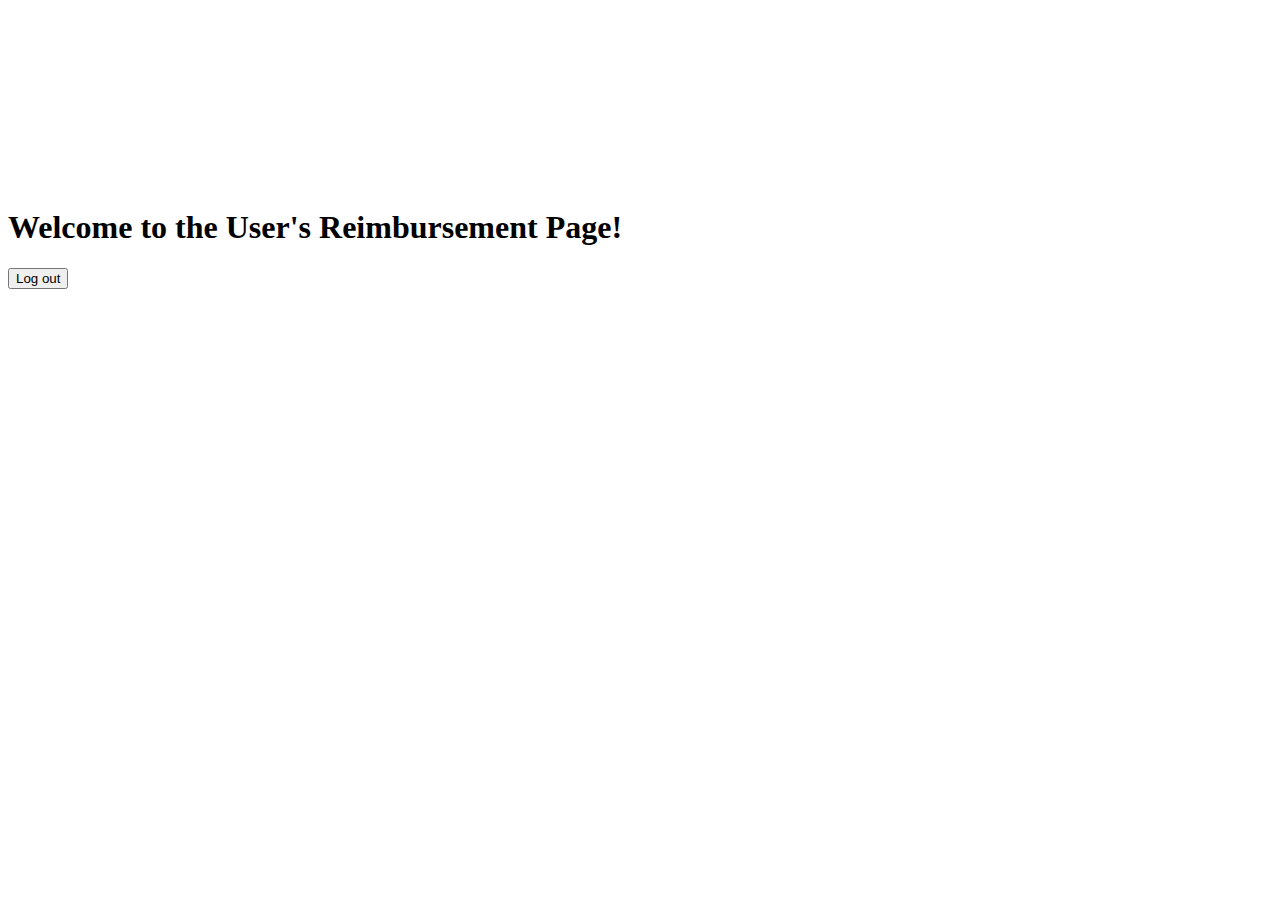
==== static/userPage.html @ 5fa6517c "created register/login module for user (non-encrypted). User when loads page only loads responsible " ====
<!DOCTYPE html>
<html lang="en">

<head>
    <meta charset="UTF-8">
    <meta http-equiv="X-UA-Compatible" content="IE=edge">
    <meta name="viewport" content="width=device-width, initial-scale=1.0">
    <script src="https://cdn.jsdelivr.net/npm/bootstrap@5.0.2/dist/js/bootstrap.bundle.min.js" integrity="sha384-MrcW6ZMFYlzcLA8Nl+NtUVF0sA7MsXsP1UyJoMp4YLEuNSfAP+JcXn/tWtIaxVXM" crossorigin="anonymous"></script>
    <link href="https://cdn.jsdelivr.net/npm/bootstrap@5.0.2/dist/css/bootstrap.min.css" rel="stylesheet" integrity="sha384-EVSTQN3/azprG1Anm3QDgpJLIm9Nao0Yz1ztcQTwFspd3yD65VohhpuuCOmLASjC" crossorigin="anonymous">

    <link rel="stylesheet" href="./styles/bttn.css">
    <link href="//maxcdn.bootstrapcdn.com/font-awesome/4.7.0/css/font-awesome.min.css" rel="stylesheet">
    <script src="https://cdnjs.cloudflare.com/ajax/libs/jquery/3.0.0/jquery.min.js"></script>

    <title>Index page</title>
</head>

<body onload="checkSessions()">
    <div class="container-fluid" style="padding:20vh 0 0 0">
        <div class="row">
            <div class="col">
                <div class="d-flex justify-content-center">
                    <h1>Welcome to the User's Reimbursement Page!</h1>
                    <button id="logoutButton" class="btn btn-primary">Log out</button>
                </div>
            </div>
        </div>
        <!-- Employee -->
        <div class="row employee-row">
            <div class="col">
                <div class="d-flex justify-content-center">
                    <h1>I am employee</h1>

                </div>
            </div>
        </div>

        <!-- Manager -->
        <div class="row manager-row">
            <div class="col">
                <div class="d-flex justify-content-center">
                    <h1>I am Manager!</h1>
                </div>
            </div>
        </div>

        <script src="./js/ejs.js"></script>
        <script src="./js/userPage.js"></script>
</body>

</html>
---- static/styles/bttn.css ----
/*!
 *
 * bttn.css - https://ganapativs.github.io/bttn.css
 * Version - 0.2.4
 * Demo: https://bttn.surge.sh
 *
 * Licensed under the MIT license - http://opensource.org/licenses/MIT
 *
 * Copyright (c) 2016 Ganapati V S (@ganapativs)
 *
 */

.bttn-default {
    color: #fff
}

.bttn,
.bttn-lg,
.bttn-md,
.bttn-primary,
.bttn-sm,
.bttn-xs {
    color: #1d89ff
}

.bttn-warning {
    color: #feab3a
}

.bttn-danger {
    color: #ff5964
}

.bttn-success {
    color: #28b78d
}

.bttn-royal {
    color: #bd2df5
}

.bttn,
.bttn-lg,
.bttn-md,
.bttn-sm,
.bttn-xs {
    margin: 0;
    padding: 0;
    border-width: 0;
    border-color: transparent;
    background: transparent;
    font-weight: 400;
    cursor: pointer;
    position: relative
}

.bttn-lg {
    padding: 8px 15px;
    font-size: 24px
}

.bttn-lg,
.bttn-md {
    font-family: inherit
}

.bttn-md {
    font-size: 20px;
    padding: 5px 12px
}

.bttn-sm {
    padding: 4px 10px;
    font-size: 16px
}

.bttn-sm,
.bttn-xs {
    font-family: inherit
}

.bttn-xs {
    padding: 3px 8px;
    font-size: 12px
}

.bttn-gradient,
.bttn-simple {
    margin: 0;
    padding: 0;
    border-color: transparent;
    background: transparent;
    font-weight: 400;
    cursor: pointer;
    position: relative;
    font-size: 20px;
    font-family: inherit;
    padding: 5px 12px;
    overflow: hidden;
    border-width: 0;
    border-radius: 4px;
    background: hsla(0, 0%, 100%, .4);
    color: #fff;
    -webkit-transition: all .3s cubic-bezier(.02, .01, .47, 1);
    transition: all .3s cubic-bezier(.02, .01, .47, 1)
}

.bttn-gradient:focus,
.bttn-gradient:hover,
.bttn-simple:focus,
.bttn-simple:hover {
    opacity: .75
}

.bttn-gradient.bttn-xs,
.bttn-simple.bttn-xs {
    padding: 3px 8px;
    font-size: 12px;
    font-family: inherit
}

.bttn-gradient.bttn-sm,
.bttn-simple.bttn-sm {
    padding: 4px 10px;
    font-size: 16px;
    font-family: inherit
}

.bttn-gradient.bttn-md,
.bttn-simple.bttn-md {
    font-size: 20px;
    font-family: inherit;
    padding: 5px 12px
}

.bttn-gradient.bttn-lg,
.bttn-simple.bttn-lg {
    padding: 8px 15px;
    font-size: 24px;
    font-family: inherit
}

.bttn-gradient.bttn-default,
.bttn-simple.bttn-default {
    background: hsla(0, 0%, 100%, .4)
}

.bttn-gradient.bttn-primary,
.bttn-simple.bttn-primary {
    background: #1d89ff
}

.bttn-gradient.bttn-warning,
.bttn-simple.bttn-warning {
    background: #feab3a
}

.bttn-gradient.bttn-danger,
.bttn-simple.bttn-danger {
    background: #ff5964
}

.bttn-gradient.bttn-success,
.bttn-simple.bttn-success {
    background: #28b78d
}

.bttn-gradient.bttn-royal,
.bttn-simple.bttn-royal {
    background: #bd2df5
}

.bttn-bordered {
    margin: 0;
    padding: 0;
    border-width: 0;
    border-color: transparent;
    font-weight: 400;
    cursor: pointer;
    position: relative;
    font-size: 20px;
    font-family: inherit;
    padding: 5px 12px;
    overflow: hidden;
    border: 1px solid hsla(0, 0%, 100%, .4);
    border-radius: 4px;
    background: transparent;
    color: #fff;
    -webkit-transition: all .3s cubic-bezier(.02, .01, .47, 1);
    transition: all .3s cubic-bezier(.02, .01, .47, 1)
}

.bttn-bordered:focus,
.bttn-bordered:hover {
    border-color: hsla(0, 0%, 100%, .7)
}

.bttn-bordered.bttn-xs {
    padding: 3px 8px;
    font-size: 12px;
    font-family: inherit
}

.bttn-bordered.bttn-sm {
    padding: 4px 10px;
    font-size: 16px;
    font-family: inherit
}

.bttn-bordered.bttn-md {
    font-size: 20px;
    font-family: inherit;
    padding: 5px 12px
}

.bttn-bordered.bttn-lg {
    padding: 8px 15px;
    font-size: 24px;
    font-family: inherit
}

.bttn-bordered.bttn-default {
    border-color: hsla(0, 0%, 100%, .4);
    color: #fff
}

.bttn-bordered.bttn-default:focus,
.bttn-bordered.bttn-default:hover {
    border-color: hsla(0, 0%, 100%, .7)
}

.bttn-bordered.bttn-primary {
    border-color: rgba(29, 137, 255, .4);
    color: #1d89ff
}

.bttn-bordered.bttn-primary:focus,
.bttn-bordered.bttn-primary:hover {
    border-color: rgba(29, 137, 255, .7)
}

.bttn-bordered.bttn-warning {
    border-color: rgba(254, 171, 58, .4);
    color: #feab3a
}

.bttn-bordered.bttn-warning:focus,
.bttn-bordered.bttn-warning:hover {
    border-color: rgba(254, 171, 58, .7)
}

.bttn-bordered.bttn-danger {
    border-color: rgba(255, 89, 100, .4);
    color: #ff5964
}

.bttn-bordered.bttn-danger:focus,
.bttn-bordered.bttn-danger:hover {
    border-color: rgba(255, 89, 100, .7)
}

.bttn-bordered.bttn-success {
    border-color: rgba(40, 183, 141, .4);
    color: #28b78d
}

.bttn-bordered.bttn-success:focus,
.bttn-bordered.bttn-success:hover {
    border-color: rgba(40, 183, 141, .7)
}

.bttn-bordered.bttn-royal {
    border-color: rgba(189, 45, 245, .4);
    color: #bd2df5
}

.bttn-bordered.bttn-royal:focus,
.bttn-bordered.bttn-royal:hover {
    border-color: rgba(189, 45, 245, .7)
}

.bttn-gradient {
    border-radius: 100px;
    box-shadow: 0 1px 2px rgba(0, 0, 0, .25);
    text-shadow: 0 1px 0 hsla(0, 0%, 100%, .25)
}

.bttn-gradient,
.bttn-gradient.bttn-default {
    background-image: -webkit-gradient(linear, left top, left bottom, color-stop(0, #fff), color-stop(1, #d6e3ff));
    background-image: -webkit-linear-gradient(top, #fff, #d6e3ff);
    background-image: linear-gradient(180deg, #fff 0, #d6e3ff);
    background-image: -webkit-linear-gradient(93deg, #d6e3ff, #fff);
    color: #1d89ff
}

.bttn-gradient.bttn-primary {
    background-image: -webkit-gradient(linear, left top, left bottom, color-stop(0, #00bbd4), color-stop(1, #3f51b5));
    background-image: -webkit-linear-gradient(top, #00bbd4, #3f51b5);
    background-image: linear-gradient(180deg, #00bbd4 0, #3f51b5);
    background-image: -webkit-linear-gradient(93deg, #3f51b5, #00bbd4);
    color: #fff
}

.bttn-gradient.bttn-warning {
    background-image: -webkit-gradient(linear, left top, left bottom, color-stop(0, #feab3a), color-stop(1, #f35626));
    background-image: -webkit-linear-gradient(top, #feab3a, #f35626);
    background-image: linear-gradient(180deg, #feab3a 0, #f35626);
    background-image: -webkit-linear-gradient(93deg, #f35626, #feab3a);
    color: #fff
}

.bttn-gradient.bttn-danger {
    background-image: -webkit-gradient(linear, left top, left bottom, color-stop(0, #ff97c2), color-stop(1, #e91e63));
    background-image: -webkit-linear-gradient(top, #ff97c2, #e91e63);
    background-image: linear-gradient(180deg, #ff97c2 0, #e91e63);
    background-image: -webkit-linear-gradient(93deg, #e91e63, #ff97c2);
    color: #fff
}

.bttn-gradient.bttn-success {
    background-image: -webkit-gradient(linear, left top, left bottom, color-stop(0, #9ccc65), color-stop(1, #009688));
    background-image: -webkit-linear-gradient(top, #9ccc65, #009688);
    background-image: linear-gradient(180deg, #9ccc65 0, #009688);
    background-image: -webkit-linear-gradient(93deg, #009688, #9ccc65);
    color: #fff
}

.bttn-gradient.bttn-royal {
    background-image: -webkit-gradient(linear, left top, left bottom, color-stop(0, #9c27b0), color-stop(1, #512da8));
    background-image: -webkit-linear-gradient(top, #9c27b0, #512da8);
    background-image: linear-gradient(180deg, #9c27b0 0, #512da8);
    background-image: -webkit-linear-gradient(93deg, #512da8, #9c27b0);
    color: #fff
}

.bttn-minimal {
    margin: 0;
    padding: 0;
    border-color: transparent;
    font-weight: 400;
    cursor: pointer;
    position: relative;
    font-size: 20px;
    font-family: inherit;
    padding: 5px 12px;
    overflow: hidden;
    border-width: 0;
    border-radius: 4px;
    background: transparent;
    color: #fff;
    -webkit-transition: all .5s cubic-bezier(.02, .01, .47, 1);
    transition: all .5s cubic-bezier(.02, .01, .47, 1)
}

.bttn-minimal:after,
.bttn-minimal:before {
    position: absolute;
    bottom: 0;
    left: 10px;
    width: calc(100% - 20px);
    height: 1px;
    background: currentColor;
    content: '';
    opacity: .65;
    -webkit-transition: opacity .5s cubic-bezier(.02, .01, .47, 1), -webkit-transform .5s cubic-bezier(.02, .01, .47, 1);
    transition: opacity .5s cubic-bezier(.02, .01, .47, 1), -webkit-transform .5s cubic-bezier(.02, .01, .47, 1);
    transition: transform .5s cubic-bezier(.02, .01, .47, 1), opacity .5s cubic-bezier(.02, .01, .47, 1);
    transition: transform .5s cubic-bezier(.02, .01, .47, 1), opacity .5s cubic-bezier(.02, .01, .47, 1), -webkit-transform .5s cubic-bezier(.02, .01, .47, 1)
}

.bttn-minimal:focus,
.bttn-minimal:hover {
    opacity: .9
}

.bttn-minimal:focus:after,
.bttn-minimal:hover:after {
    opacity: 1;
    -webkit-transform: translateX(-10px) rotate(.001deg);
    transform: translateX(-10px) rotate(.001deg)
}

.bttn-minimal:focus:before,
.bttn-minimal:hover:before {
    opacity: 1;
    -webkit-transform: translateX(10px) rotate(.001deg);
    transform: translateX(10px) rotate(.001deg)
}

.bttn-minimal.bttn-xs {
    padding: 3px 8px;
    font-size: 12px;
    font-family: inherit
}

.bttn-minimal.bttn-sm {
    padding: 4px 10px;
    font-size: 16px;
    font-family: inherit
}

.bttn-minimal.bttn-md {
    font-size: 20px;
    font-family: inherit;
    padding: 5px 12px
}

.bttn-minimal.bttn-lg {
    padding: 8px 15px;
    font-size: 24px;
    font-family: inherit
}

.bttn-minimal.bttn-default {
    color: #fff
}

.bttn-minimal.bttn-primary {
    color: #1d89ff
}

.bttn-minimal.bttn-warning {
    color: #feab3a
}

.bttn-minimal.bttn-danger {
    color: #ff5964
}

.bttn-minimal.bttn-success {
    color: #28b78d
}

.bttn-minimal.bttn-royal {
    color: #bd2df5
}

.bttn-stretch {
    margin: 0;
    padding: 0;
    border-color: transparent;
    font-weight: 400;
    cursor: pointer;
    position: relative;
    font-size: 20px;
    font-family: inherit;
    padding: 5px 12px;
    overflow: hidden;
    border-width: 0;
    border-radius: 0;
    background: transparent;
    color: #fff;
    letter-spacing: 0
}

.bttn-stretch,
.bttn-stretch:after,
.bttn-stretch:before {
    -webkit-transition: all .2s cubic-bezier(.02, .01, .47, 1);
    transition: all .2s cubic-bezier(.02, .01, .47, 1)
}

.bttn-stretch:after,
.bttn-stretch:before {
    position: absolute;
    left: 0;
    width: 100%;
    height: 1px;
    background: currentColor;
    content: '';
    opacity: .65;
    -webkit-transform: scaleX(0);
    transform: scaleX(0)
}

.bttn-stretch:after {
    top: 0
}

.bttn-stretch:before {
    bottom: 0
}

.bttn-stretch:focus,
.bttn-stretch:hover {
    letter-spacing: 2px;
    opacity: .9;
    -webkit-transition: all .3s cubic-bezier(.02, .01, .47, 1);
    transition: all .3s cubic-bezier(.02, .01, .47, 1)
}

.bttn-stretch:focus:after,
.bttn-stretch:focus:before,
.bttn-stretch:hover:after,
.bttn-stretch:hover:before {
    opacity: 1;
    -webkit-transition: all .3s cubic-bezier(.02, .01, .47, 1);
    transition: all .3s cubic-bezier(.02, .01, .47, 1);
    -webkit-transform: scaleX(1);
    transform: scaleX(1)
}

.bttn-stretch.bttn-xs {
    padding: 3px 8px;
    font-size: 12px;
    font-family: inherit
}

.bttn-stretch.bttn-sm {
    padding: 4px 10px;
    font-size: 16px;
    font-family: inherit
}

.bttn-stretch.bttn-md {
    font-size: 20px;
    font-family: inherit;
    padding: 5px 12px
}

.bttn-stretch.bttn-lg {
    padding: 8px 15px;
    font-size: 24px;
    font-family: inherit
}

.bttn-stretch.bttn-default {
    color: #fff
}

.bttn-stretch.bttn-primary {
    color: #1d89ff
}

.bttn-stretch.bttn-warning {
    color: #feab3a
}

.bttn-stretch.bttn-danger {
    color: #ff5964
}

.bttn-stretch.bttn-success {
    color: #28b78d
}

.bttn-stretch.bttn-royal {
    color: #bd2df5
}

.bttn-jelly {
    margin: 0;
    padding: 0;
    border-width: 0;
    border-color: transparent;
    background: transparent;
    font-weight: 400;
    cursor: pointer;
    position: relative;
    font-size: 20px;
    font-family: inherit;
    padding: 5px 12px;
    overflow: hidden;
    background: #fff;
    color: #1d89ff
}

.bttn-jelly,
.bttn-jelly:before {
    border-radius: 50px;
    -webkit-transition: all .2s cubic-bezier(.02, .01, .47, 1);
    transition: all .2s cubic-bezier(.02, .01, .47, 1)
}

.bttn-jelly:before {
    position: absolute;
    top: 0;
    left: 0;
    width: 100%;
    height: 100%;
    background: currentColor;
    content: '';
    z-index: -1;
    opacity: 0;
    -webkit-transform: scale(.2);
    transform: scale(.2)
}

.bttn-jelly:focus,
.bttn-jelly:hover {
    box-shadow: 0 1px 8px rgba(58, 51, 53, .4);
    -webkit-transform: scale(1.1);
    transform: scale(1.1)
}

.bttn-jelly:focus,
.bttn-jelly:focus:before,
.bttn-jelly:hover,
.bttn-jelly:hover:before {
    -webkit-transition: all .3s cubic-bezier(.02, .01, .47, 1);
    transition: all .3s cubic-bezier(.02, .01, .47, 1)
}

.bttn-jelly:focus:before,
.bttn-jelly:hover:before {
    opacity: .15;
    -webkit-transform: scale(1);
    transform: scale(1)
}

.bttn-jelly.bttn-xs {
    padding: 3px 8px;
    font-size: 12px;
    font-family: inherit
}

.bttn-jelly.bttn-xs:focus,
.bttn-jelly.bttn-xs:hover {
    box-shadow: 0 1px 4px rgba(58, 51, 53, .4)
}

.bttn-jelly.bttn-sm {
    padding: 4px 10px;
    font-size: 16px;
    font-family: inherit
}

.bttn-jelly.bttn-sm:focus,
.bttn-jelly.bttn-sm:hover {
    box-shadow: 0 1px 6px rgba(58, 51, 53, .4)
}

.bttn-jelly.bttn-md {
    font-size: 20px;
    font-family: inherit;
    padding: 5px 12px
}

.bttn-jelly.bttn-md:focus,
.bttn-jelly.bttn-md:hover {
    box-shadow: 0 1px 8px rgba(58, 51, 53, .4)
}

.bttn-jelly.bttn-lg {
    padding: 8px 15px;
    font-size: 24px;
    font-family: inherit
}

.bttn-jelly.bttn-lg:focus,
.bttn-jelly.bttn-lg:hover {
    box-shadow: 0 1px 10px rgba(58, 51, 53, .4)
}

.bttn-jelly.bttn-default {
    background: #fff;
    color: #1d89ff
}

.bttn-jelly.bttn-primary {
    background: #1d89ff;
    color: #fff
}

.bttn-jelly.bttn-warning {
    background: #feab3a;
    color: #fff
}

.bttn-jelly.bttn-danger {
    background: #ff5964;
    color: #fff
}

.bttn-jelly.bttn-success {
    background: #28b78d;
    color: #fff
}

.bttn-jelly.bttn-royal {
    background: #bd2df5;
    color: #fff
}

.bttn-fill {
    margin: 0;
    padding: 0;
    border-width: 0;
    border-color: transparent;
    background: transparent;
    font-weight: 400;
    cursor: pointer;
    position: relative;
    font-size: 20px;
    font-family: inherit;
    padding: 5px 12px;
    z-index: 0;
    border: none;
    background: #fff;
    color: #1d89ff;
    -webkit-transition: all .3s cubic-bezier(.02, .01, .47, 1);
    transition: all .3s cubic-bezier(.02, .01, .47, 1)
}

.bttn-fill:before {
    position: absolute;
    bottom: 0;
    left: 0;
    width: 100%;
    height: 100%;
    background: #1d89ff;
    content: '';
    opacity: 0;
    -webkit-transition: opacity .15s ease-out, -webkit-transform .15s ease-out;
    transition: opacity .15s ease-out, -webkit-transform .15s ease-out;
    transition: transform .15s ease-out, opacity .15s ease-out;
    transition: transform .15s ease-out, opacity .15s ease-out, -webkit-transform .15s ease-out;
    z-index: -1;
    -webkit-transform: scaleX(0);
    transform: scaleX(0)
}

.bttn-fill:focus,
.bttn-fill:hover {
    box-shadow: 0 1px 8px rgba(58, 51, 53, .3);
    color: #fff;
    -webkit-transition: all .5s cubic-bezier(.02, .01, .47, 1);
    transition: all .5s cubic-bezier(.02, .01, .47, 1)
}

.bttn-fill:focus:before,
.bttn-fill:hover:before {
    opacity: 1;
    -webkit-transition: opacity .2s ease-in, -webkit-transform .2s ease-in;
    transition: opacity .2s ease-in, -webkit-transform .2s ease-in;
    transition: transform .2s ease-in, opacity .2s ease-in;
    transition: transform .2s ease-in, opacity .2s ease-in, -webkit-transform .2s ease-in;
    -webkit-transform: scaleX(1);
    transform: scaleX(1)
}

.bttn-fill.bttn-xs {
    padding: 3px 8px;
    font-size: 12px;
    font-family: inherit
}

.bttn-fill.bttn-xs:focus,
.bttn-fill.bttn-xs:hover {
    box-shadow: 0 1px 4px rgba(58, 51, 53, .3)
}

.bttn-fill.bttn-sm {
    padding: 4px 10px;
    font-size: 16px;
    font-family: inherit
}

.bttn-fill.bttn-sm:focus,
.bttn-fill.bttn-sm:hover {
    box-shadow: 0 1px 6px rgba(58, 51, 53, .3)
}

.bttn-fill.bttn-md {
    font-size: 20px;
    font-family: inherit;
    padding: 5px 12px
}

.bttn-fill.bttn-md:focus,
.bttn-fill.bttn-md:hover {
    box-shadow: 0 1px 8px rgba(58, 51, 53, .3)
}

.bttn-fill.bttn-lg {
    padding: 8px 15px;
    font-size: 24px;
    font-family: inherit
}

.bttn-fill.bttn-lg:focus,
.bttn-fill.bttn-lg:hover {
    box-shadow: 0 1px 10px rgba(58, 51, 53, .3)
}

.bttn-fill.bttn-default {
    background: #fff;
    color: #1d89ff
}

.bttn-fill.bttn-default:focus,
.bttn-fill.bttn-default:hover {
    color: #fff
}

.bttn-fill.bttn-default:before {
    background: #1d89ff
}

.bttn-fill.bttn-primary {
    background: #1d89ff;
    color: #fff
}

.bttn-fill.bttn-primary:focus,
.bttn-fill.bttn-primary:hover {
    color: #1d89ff
}

.bttn-fill.bttn-primary:before {
    background: #fff
}

.bttn-fill.bttn-warning {
    background: #feab3a;
    color: #fff
}

.bttn-fill.bttn-warning:focus,
.bttn-fill.bttn-warning:hover {
    color: #feab3a
}

.bttn-fill.bttn-warning:before {
    background: #fff
}

.bttn-fill.bttn-danger {
    background: #ff5964;
    color: #fff
}

.bttn-fill.bttn-danger:focus,
.bttn-fill.bttn-danger:hover {
    color: #ff5964
}

.bttn-fill.bttn-danger:before {
    background: #fff
}

.bttn-fill.bttn-success {
    background: #28b78d;
    color: #fff
}

.bttn-fill.bttn-success:focus,
.bttn-fill.bttn-success:hover {
    color: #28b78d
}

.bttn-fill.bttn-success:before {
    background: #fff
}

.bttn-fill.bttn-royal {
    background: #bd2df5;
    color: #fff
}

.bttn-fill.bttn-royal:focus,
.bttn-fill.bttn-royal:hover {
    color: #bd2df5
}

.bttn-fill.bttn-royal:before {
    background: #fff
}

.bttn-material-circle {
    margin: 0;
    padding: 0;
    border-color: transparent;
    background: transparent;
    font-weight: 400;
    cursor: pointer;
    position: relative;
    font-size: 20px;
    font-family: inherit;
    padding: 5px 12px;
    overflow: hidden;
    border-width: 0;
    border-radius: 50%;
    background: #fff;
    box-shadow: 0 2px 5px 0 rgba(0, 0, 0, .18), 0 1px 5px 0 rgba(0, 0, 0, .15);
    color: #1d89ff;
    -webkit-transition: all .25s cubic-bezier(.02, .01, .47, 1);
    transition: all .25s cubic-bezier(.02, .01, .47, 1);
    -webkit-transform: translateZ(0);
    transform: translateZ(0)
}

.bttn-material-circle:focus,
.bttn-material-circle:hover {
    box-shadow: 0 5px 11px 0 rgba(0, 0, 0, .18), 0 4px 15px 0 rgba(0, 0, 0, .15);
    -webkit-transition: box-shadow .4s ease-out;
    transition: box-shadow .4s ease-out
}

.bttn-material-circle.bttn-xs {
    padding: 3px 8px;
    font-size: 12px;
    font-family: inherit;
    width: 28px;
    height: 28px;
    line-height: 24px
}

.bttn-material-circle.bttn-sm {
    padding: 4px 10px;
    font-size: 16px;
    font-family: inherit;
    width: 36px;
    height: 36px;
    line-height: 30px
}

.bttn-material-circle.bttn-md {
    font-size: 20px;
    font-family: inherit;
    padding: 5px 12px;
    width: 44px;
    height: 44px;
    line-height: 38px
}

.bttn-material-circle.bttn-lg {
    padding: 8px 15px;
    font-size: 24px;
    font-family: inherit;
    width: 54px;
    height: 54px;
    line-height: 44px
}

.bttn-material-circle.bttn-default {
    background: #fff;
    color: #1d89ff
}

.bttn-material-circle.bttn-primary {
    background: #1d89ff;
    color: #fff
}

.bttn-material-circle.bttn-warning {
    background: #feab3a;
    color: #fff
}

.bttn-material-circle.bttn-danger {
    background: #ff5964;
    color: #fff
}

.bttn-material-circle.bttn-success {
    background: #28b78d;
    color: #fff
}

.bttn-material-circle.bttn-royal {
    background: #bd2df5;
    color: #fff
}

.bttn-material-flat {
    margin: 0;
    padding: 0;
    border-color: transparent;
    background: transparent;
    font-weight: 400;
    cursor: pointer;
    position: relative;
    font-size: 20px;
    font-family: inherit;
    padding: 5px 12px;
    overflow: hidden;
    border-width: 0;
    border-radius: 2px;
    background: #fff;
    box-shadow: 0 2px 5px 0 rgba(0, 0, 0, .18), 0 1px 5px 0 rgba(0, 0, 0, .15);
    color: #1d89ff;
    text-transform: uppercase;
    -webkit-transition: all .25s cubic-bezier(.02, .01, .47, 1);
    transition: all .25s cubic-bezier(.02, .01, .47, 1);
    -webkit-transform: translateZ(0);
    transform: translateZ(0)
}

.bttn-material-flat:focus,
.bttn-material-flat:hover {
    box-shadow: 0 5px 11px 0 rgba(0, 0, 0, .18), 0 4px 15px 0 rgba(0, 0, 0, .15);
    -webkit-transition: box-shadow .4s ease-out;
    transition: box-shadow .4s ease-out
}

.bttn-material-flat.bttn-xs {
    padding: 3px 8px;
    font-size: 12px;
    font-family: inherit
}

.bttn-material-flat.bttn-sm {
    padding: 4px 10px;
    font-size: 16px;
    font-family: inherit
}

.bttn-material-flat.bttn-md {
    font-size: 20px;
    font-family: inherit;
    padding: 5px 12px
}

.bttn-material-flat.bttn-lg {
    padding: 8px 15px;
    font-size: 24px;
    font-family: inherit
}

.bttn-material-flat.bttn-default {
    background: #fff;
    color: #1d89ff
}

.bttn-material-flat.bttn-primary {
    background: #1d89ff;
    color: #fff
}

.bttn-material-flat.bttn-warning {
    background: #feab3a;
    color: #fff
}

.bttn-material-flat.bttn-danger {
    background: #ff5964;
    color: #fff
}

.bttn-material-flat.bttn-success {
    background: #28b78d;
    color: #fff
}

.bttn-material-flat.bttn-royal {
    background: #bd2df5;
    color: #fff
}

.bttn-pill {
    margin: 0;
    padding: 0;
    border-width: 0;
    border-color: transparent;
    background: transparent;
    font-weight: 400;
    cursor: pointer;
    position: relative;
    font-size: 20px;
    font-family: inherit;
    padding: 5px 12px;
    z-index: 0;
    overflow: hidden;
    border: none;
    border-radius: 100px;
    background: #fff;
    color: #1d89ff;
    -webkit-transition: all .3s cubic-bezier(.02, .01, .47, 1);
    transition: all .3s cubic-bezier(.02, .01, .47, 1)
}

.bttn-pill:after,
.bttn-pill:before {
    position: absolute;
    right: 0;
    bottom: 0;
    width: 100px;
    height: 100px;
    border-radius: 50%;
    background: #1d89ff;
    content: '';
    opacity: 0;
    -webkit-transition: opacity .15s cubic-bezier(.02, .01, .47, 1), -webkit-transform .15s cubic-bezier(.02, .01, .47, 1);
    transition: opacity .15s cubic-bezier(.02, .01, .47, 1), -webkit-transform .15s cubic-bezier(.02, .01, .47, 1);
    transition: transform .15s cubic-bezier(.02, .01, .47, 1), opacity .15s cubic-bezier(.02, .01, .47, 1);
    transition: transform .15s cubic-bezier(.02, .01, .47, 1), opacity .15s cubic-bezier(.02, .01, .47, 1), -webkit-transform .15s cubic-bezier(.02, .01, .47, 1);
    z-index: -1;
    -webkit-transform: translate(100%, -25%) translateZ(0);
    transform: translate(100%, -25%) translateZ(0)
}

.bttn-pill:focus,
.bttn-pill:hover {
    box-shadow: 0 1px 8px rgba(58, 51, 53, .3);
    color: #fff;
    -webkit-transition: all .5s cubic-bezier(.02, .01, .47, 1);
    transition: all .5s cubic-bezier(.02, .01, .47, 1);
    -webkit-transform: scale(1.1) translateZ(0);
    transform: scale(1.1) translateZ(0)
}

.bttn-pill:focus:before,
.bttn-pill:hover:before {
    opacity: .15;
    -webkit-transition: opacity .2s cubic-bezier(.02, .01, .47, 1), -webkit-transform .2s cubic-bezier(.02, .01, .47, 1);
    transition: opacity .2s cubic-bezier(.02, .01, .47, 1), -webkit-transform .2s cubic-bezier(.02, .01, .47, 1);
    transition: transform .2s cubic-bezier(.02, .01, .47, 1), opacity .2s cubic-bezier(.02, .01, .47, 1);
    transition: transform .2s cubic-bezier(.02, .01, .47, 1), opacity .2s cubic-bezier(.02, .01, .47, 1), -webkit-transform .2s cubic-bezier(.02, .01, .47, 1);
    -webkit-transform: translate3d(50%, 0, 0) scale(.9);
    transform: translate3d(50%, 0, 0) scale(.9)
}

.bttn-pill:focus:after,
.bttn-pill:hover:after {
    opacity: .25;
    -webkit-transition: opacity .2s cubic-bezier(.02, .01, .47, 1) .05s, -webkit-transform .2s cubic-bezier(.02, .01, .47, 1) .05s;
    transition: opacity .2s cubic-bezier(.02, .01, .47, 1) .05s, -webkit-transform .2s cubic-bezier(.02, .01, .47, 1) .05s;
    transition: transform .2s cubic-bezier(.02, .01, .47, 1) .05s, opacity .2s cubic-bezier(.02, .01, .47, 1) .05s;
    transition: transform .2s cubic-bezier(.02, .01, .47, 1) .05s, opacity .2s cubic-bezier(.02, .01, .47, 1) .05s, -webkit-transform .2s cubic-bezier(.02, .01, .47, 1) .05s;
    -webkit-transform: translate(50%) scale(1.1);
    transform: translate(50%) scale(1.1)
}

.bttn-pill.bttn-xs {
    padding: 3px 8px;
    font-size: 12px;
    font-family: inherit
}

.bttn-pill.bttn-xs:focus,
.bttn-pill.bttn-xs:hover {
    box-shadow: 0 1px 4px rgba(58, 51, 53, .3)
}

.bttn-pill.bttn-sm {
    padding: 4px 10px;
    font-size: 16px;
    font-family: inherit
}

.bttn-pill.bttn-sm:focus,
.bttn-pill.bttn-sm:hover {
    box-shadow: 0 1px 6px rgba(58, 51, 53, .3)
}

.bttn-pill.bttn-md {
    font-size: 20px;
    font-family: inherit;
    padding: 5px 12px
}

.bttn-pill.bttn-md:focus,
.bttn-pill.bttn-md:hover {
    box-shadow: 0 1px 8px rgba(58, 51, 53, .3)
}

.bttn-pill.bttn-lg {
    padding: 8px 15px;
    font-size: 24px;
    font-family: inherit
}

.bttn-pill.bttn-lg:focus,
.bttn-pill.bttn-lg:hover {
    box-shadow: 0 1px 10px rgba(58, 51, 53, .3)
}

.bttn-pill.bttn-default {
    background: #fff;
    color: #1d89ff
}

.bttn-pill.bttn-default:focus,
.bttn-pill.bttn-default:hover {
    color: #1d89ff
}

.bttn-pill.bttn-default:after,
.bttn-pill.bttn-default:before {
    background: #1d89ff
}

.bttn-pill.bttn-primary {
    background: #1d89ff;
    color: #fff
}

.bttn-pill.bttn-primary:focus,
.bttn-pill.bttn-primary:hover {
    color: #fff
}

.bttn-pill.bttn-primary:after,
.bttn-pill.bttn-primary:before {
    background: #fff
}

.bttn-pill.bttn-warning {
    background: #feab3a;
    color: #fff
}

.bttn-pill.bttn-warning:focus,
.bttn-pill.bttn-warning:hover {
    color: #fff
}

.bttn-pill.bttn-warning:after,
.bttn-pill.bttn-warning:before {
    background: #fff
}

.bttn-pill.bttn-danger {
    background: #ff5964;
    color: #fff
}

.bttn-pill.bttn-danger:focus,
.bttn-pill.bttn-danger:hover {
    color: #fff
}

.bttn-pill.bttn-danger:after,
.bttn-pill.bttn-danger:before {
    background: #fff
}

.bttn-pill.bttn-success {
    background: #28b78d;
    color: #fff
}

.bttn-pill.bttn-success:focus,
.bttn-pill.bttn-success:hover {
    color: #fff
}

.bttn-pill.bttn-success:after,
.bttn-pill.bttn-success:before {
    background: #fff
}

.bttn-pill.bttn-royal {
    background: #bd2df5;
    color: #fff
}

.bttn-pill.bttn-royal:focus,
.bttn-pill.bttn-royal:hover {
    color: #fff
}

.bttn-pill.bttn-royal:after,
.bttn-pill.bttn-royal:before {
    background: #fff
}

.bttn-float {
    margin: 0;
    padding: 0;
    border-width: 0;
    border-color: transparent;
    background: transparent;
    font-weight: 400;
    cursor: pointer;
    position: relative;
    font-size: 20px;
    font-family: inherit;
    padding: 5px 12px;
    overflow: hidden;
    border: 1px dotted #fff;
    border-radius: 4px;
    background: hsla(0, 0%, 100%, .4);
    color: #fff;
    -webkit-transition: opacity .3s cubic-bezier(.02, .01, .47, 1), box-shadow .2s cubic-bezier(.02, .01, .47, 1), -webkit-transform .3s cubic-bezier(.02, .01, .47, 1);
    transition: opacity .3s cubic-bezier(.02, .01, .47, 1), box-shadow .2s cubic-bezier(.02, .01, .47, 1), -webkit-transform .3s cubic-bezier(.02, .01, .47, 1);
    transition: transform .3s cubic-bezier(.02, .01, .47, 1), opacity .3s cubic-bezier(.02, .01, .47, 1), box-shadow .2s cubic-bezier(.02, .01, .47, 1);
    transition: transform .3s cubic-bezier(.02, .01, .47, 1), opacity .3s cubic-bezier(.02, .01, .47, 1), box-shadow .2s cubic-bezier(.02, .01, .47, 1), -webkit-transform .3s cubic-bezier(.02, .01, .47, 1)
}

.bttn-float:focus,
.bttn-float:hover {
    box-shadow: 0 30px 30px rgba(0, 0, 0, .16);
    opacity: .85;
    -webkit-transition: opacity .2s cubic-bezier(.02, .01, .47, 1), box-shadow .4s cubic-bezier(.02, .01, .47, 1), -webkit-transform .2s cubic-bezier(.02, .01, .47, 1);
    transition: opacity .2s cubic-bezier(.02, .01, .47, 1), box-shadow .4s cubic-bezier(.02, .01, .47, 1), -webkit-transform .2s cubic-bezier(.02, .01, .47, 1);
    transition: transform .2s cubic-bezier(.02, .01, .47, 1), opacity .2s cubic-bezier(.02, .01, .47, 1), box-shadow .4s cubic-bezier(.02, .01, .47, 1);
    transition: transform .2s cubic-bezier(.02, .01, .47, 1), opacity .2s cubic-bezier(.02, .01, .47, 1), box-shadow .4s cubic-bezier(.02, .01, .47, 1), -webkit-transform .2s cubic-bezier(.02, .01, .47, 1)
}

.bttn-float.bttn-xs {
    padding: 3px 8px;
    font-size: 12px;
    font-family: inherit
}

.bttn-float.bttn-xs:focus,
.bttn-float.bttn-xs:hover {
    -webkit-transform: translateY(-6px);
    transform: translateY(-6px)
}

.bttn-float.bttn-sm {
    padding: 4px 10px;
    font-size: 16px;
    font-family: inherit
}

.bttn-float.bttn-sm:focus,
.bttn-float.bttn-sm:hover {
    -webkit-transform: translateY(-8px);
    transform: translateY(-8px)
}

.bttn-float.bttn-md {
    font-size: 20px;
    font-family: inherit;
    padding: 5px 12px
}

.bttn-float.bttn-md:focus,
.bttn-float.bttn-md:hover {
    -webkit-transform: translateY(-10px);
    transform: translateY(-10px)
}

.bttn-float.bttn-lg {
    padding: 8px 15px;
    font-size: 24px;
    font-family: inherit
}

.bttn-float.bttn-lg:focus,
.bttn-float.bttn-lg:hover {
    -webkit-transform: translateY(-12px);
    transform: translateY(-12px)
}

.bttn-float.bttn-default {
    border-color: #fff;
    background: hsla(0, 0%, 100%, .4);
    color: #fff
}

.bttn-float.bttn-primary {
    border-color: #1d89ff;
    background: rgba(29, 137, 255, .4);
    color: #1d89ff
}

.bttn-float.bttn-warning {
    border-color: #feab3a;
    background: rgba(254, 171, 58, .4);
    color: #feab3a
}

.bttn-float.bttn-danger {
    border-color: #ff5964;
    background: rgba(255, 89, 100, .4);
    color: #ff5964
}

.bttn-float.bttn-success {
    border-color: #28b78d;
    background: rgba(40, 183, 141, .4);
    color: #28b78d
}

.bttn-float.bttn-royal {
    border-color: #bd2df5;
    background: rgba(189, 45, 245, .4);
    color: #bd2df5
}

.bttn-unite {
    margin: 0;
    padding: 0;
    border-width: 0;
    border-color: transparent;
    background: transparent;
    font-weight: 400;
    cursor: pointer;
    position: relative;
    font-size: 20px;
    font-family: inherit;
    padding: 5px 12px;
    z-index: 0;
    overflow: hidden;
    border: 1px solid #1d89ff;
    border-radius: 100px;
    background: #fff;
    color: #1d89ff;
    -webkit-transition: color .3s cubic-bezier(.02, .01, .47, 1), border-color .3s cubic-bezier(.02, .01, .47, 1);
    transition: color .3s cubic-bezier(.02, .01, .47, 1), border-color .3s cubic-bezier(.02, .01, .47, 1)
}

.bttn-unite:before {
    background: #d6e3ff;
    -webkit-transform: translate3d(-110%, -10%, 0) skewX(-20deg);
    transform: translate3d(-110%, -10%, 0) skewX(-20deg)
}

.bttn-unite:after,
.bttn-unite:before {
    position: absolute;
    top: 0;
    left: 0;
    width: 100%;
    height: 120%;
    content: '';
    opacity: 0;
    z-index: -1;
    -webkit-transition: opacity .15s cubic-bezier(.02, .01, .47, 1), -webkit-transform .15s cubic-bezier(.02, .01, .47, 1);
    transition: opacity .15s cubic-bezier(.02, .01, .47, 1), -webkit-transform .15s cubic-bezier(.02, .01, .47, 1);
    transition: transform .15s cubic-bezier(.02, .01, .47, 1), opacity .15s cubic-bezier(.02, .01, .47, 1);
    transition: transform .15s cubic-bezier(.02, .01, .47, 1), opacity .15s cubic-bezier(.02, .01, .47, 1), -webkit-transform .15s cubic-bezier(.02, .01, .47, 1)
}

.bttn-unite:after {
    background: rgba(214, 227, 255, .7);
    -webkit-transform: translate3d(110%, -10%, 0) skewX(-20deg);
    transform: translate3d(110%, -10%, 0) skewX(-20deg)
}

.bttn-unite:focus,
.bttn-unite:hover {
    box-shadow: 0 1px 8px rgba(58, 51, 53, .3);
    color: #1d89ff;
    -webkit-transition: all .5s cubic-bezier(.02, .01, .47, 1);
    transition: all .5s cubic-bezier(.02, .01, .47, 1)
}

.bttn-unite:focus:before,
.bttn-unite:hover:before {
    -webkit-transform: translate3d(-50%, -10%, 0) skewX(-20deg);
    transform: translate3d(-50%, -10%, 0) skewX(-20deg)
}

.bttn-unite:focus:after,
.bttn-unite:focus:before,
.bttn-unite:hover:after,
.bttn-unite:hover:before {
    opacity: 1;
    -webkit-transition: opacity .25s cubic-bezier(.02, .01, .47, 1), -webkit-transform .25s cubic-bezier(.02, .01, .47, 1);
    transition: opacity .25s cubic-bezier(.02, .01, .47, 1), -webkit-transform .25s cubic-bezier(.02, .01, .47, 1);
    transition: transform .25s cubic-bezier(.02, .01, .47, 1), opacity .25s cubic-bezier(.02, .01, .47, 1);
    transition: transform .25s cubic-bezier(.02, .01, .47, 1), opacity .25s cubic-bezier(.02, .01, .47, 1), -webkit-transform .25s cubic-bezier(.02, .01, .47, 1)
}

.bttn-unite:focus:after,
.bttn-unite:hover:after {
    -webkit-transform: translate3d(50%, -10%, 0) skewX(-20deg);
    transform: translate3d(50%, -10%, 0) skewX(-20deg)
}

.bttn-unite.bttn-xs {
    padding: 3px 8px;
    font-size: 12px;
    font-family: inherit
}

.bttn-unite.bttn-xs:focus,
.bttn-unite.bttn-xs:hover {
    box-shadow: 0 1px 4px rgba(58, 51, 53, .3)
}

.bttn-unite.bttn-sm {
    padding: 4px 10px;
    font-size: 16px;
    font-family: inherit
}

.bttn-unite.bttn-sm:focus,
.bttn-unite.bttn-sm:hover {
    box-shadow: 0 1px 6px rgba(58, 51, 53, .3)
}

.bttn-unite.bttn-md {
    font-size: 20px;
    font-family: inherit;
    padding: 5px 12px;
}

.bttn-unite.bttn-md:focus,
.bttn-unite.bttn-md:hover {
    box-shadow: 0 1px 8px rgba(58, 51, 53, .3)
}

.bttn-unite.bttn-lg {
    padding: 8px 15px;
    font-size: 24px;
    font-family: inherit
}

.bttn-unite.bttn-lg:focus,
.bttn-unite.bttn-lg:hover {
    box-shadow: 0 1px 10px rgba(58, 51, 53, .3)
}

.bttn-unite.bttn-default {
    border-color: #1d89ff;
    color: #1d89ff
}

.bttn-unite.bttn-default:focus,
.bttn-unite.bttn-default:hover {
    background: #d6e3ff;
    color: #1d89ff
}

.bttn-unite.bttn-default:before {
    background: #a7c3ff
}

.bttn-unite.bttn-default:after {
    background: #d6e3ff
}

.bttn-unite.bttn-primary {
    border-color: #1d89ff;
    color: #1d89ff
}

.bttn-unite.bttn-primary:focus,
.bttn-unite.bttn-primary:hover {
    background: #1d89ff;
    color: #fff
}

.bttn-unite.bttn-primary:before {
    background: #006de3
}

.bttn-unite.bttn-primary:after {
    background: #1d89ff
}

.bttn-unite.bttn-warning {
    border-color: #feab3a;
    color: #feab3a
}

.bttn-unite.bttn-warning:focus,
.bttn-unite.bttn-warning:hover {
    background: #feab3a;
    color: #fff
}

.bttn-unite.bttn-warning:before {
    background: #f89001
}

.bttn-unite.bttn-warning:after {
    background: #feab3a
}

.bttn-unite.bttn-danger {
    border-color: #ff5964;
    color: #ff5964
}

.bttn-unite.bttn-danger:focus,
.bttn-unite.bttn-danger:hover {
    background: #ff5964;
    color: #fff
}

.bttn-unite.bttn-danger:before {
    background: #ff1424
}

.bttn-unite.bttn-danger:after {
    background: #ff5964
}

.bttn-unite.bttn-success {
    border-color: #28b78d;
    color: #28b78d
}

.bttn-unite.bttn-success:focus,
.bttn-unite.bttn-success:hover {
    background: #28b78d;
    color: #fff
}

.bttn-unite.bttn-success:before {
    background: #209271
}

.bttn-unite.bttn-success:after {
    background: #28b78d
}

.bttn-unite.bttn-royal {
    border-color: #bd2df5;
    color: #bd2df5
}

.bttn-unite.bttn-royal:focus,
.bttn-unite.bttn-royal:hover {
    background: #bd2df5;
    color: #fff
}

.bttn-unite.bttn-royal:before {
    background: #a20bdd
}

.bttn-unite.bttn-royal:after {
    background: #bd2df5
}

.bttn-slant {
    margin: 0;
    padding: 0;
    border-width: 0;
    border-color: transparent;
    font-weight: 400;
    cursor: pointer;
    position: relative;
    font-size: 20px;
    font-family: inherit;
    padding: 5px 12px;
    z-index: 0;
    border: none;
    border-radius: 0;
    background: transparent;
    color: #1d89ff;
    -webkit-transition: color .3s cubic-bezier(.02, .01, .47, 1), -webkit-transform .3s cubic-bezier(.02, .01, .47, 1);
    transition: color .3s cubic-bezier(.02, .01, .47, 1), -webkit-transform .3s cubic-bezier(.02, .01, .47, 1);
    transition: color .3s cubic-bezier(.02, .01, .47, 1), transform .3s cubic-bezier(.02, .01, .47, 1);
    transition: color .3s cubic-bezier(.02, .01, .47, 1), transform .3s cubic-bezier(.02, .01, .47, 1), -webkit-transform .3s cubic-bezier(.02, .01, .47, 1)
}

.bttn-slant:before {
    width: 100%;
    background: #fafafa;
    -webkit-transition: box-shadow .2s cubic-bezier(.02, .01, .47, 1);
    transition: box-shadow .2s cubic-bezier(.02, .01, .47, 1)
}

.bttn-slant:after,
.bttn-slant:before {
    position: absolute;
    top: 0;
    left: 0;
    z-index: -1;
    height: 100%;
    content: '';
    -webkit-transform: skewX(20deg);
    transform: skewX(20deg)
}

.bttn-slant:after {
    width: 0;
    background: hsla(0, 0%, 98%, .3);
    opacity: 0;
    -webkit-transition: opacity .2s cubic-bezier(.02, .01, .47, 1), width .15s cubic-bezier(.02, .01, .47, 1);
    transition: opacity .2s cubic-bezier(.02, .01, .47, 1), width .15s cubic-bezier(.02, .01, .47, 1)
}

.bttn-slant:focus,
.bttn-slant:hover {
    -webkit-transform: translateX(5px);
    transform: translateX(5px)
}

.bttn-slant:focus:after,
.bttn-slant:hover:after {
    width: 5px;
    opacity: 1
}

.bttn-slant:focus:before,
.bttn-slant:hover:before {
    box-shadow: inset 0 -1px 0 #a7c3ff, inset 0 1px 0 #a7c3ff, inset -1px 0 0 #a7c3ff
}

.bttn-slant.bttn-xs {
    padding: 3px 8px;
    font-size: 12px;
    font-family: inherit
}

.bttn-slant.bttn-sm {
    padding: 4px 10px;
    font-size: 16px;
    font-family: inherit
}

.bttn-slant.bttn-md {
    font-size: 20px;
    font-family: inherit;
    padding: 5px 12px
}

.bttn-slant.bttn-lg {
    padding: 8px 15px;
    font-size: 24px;
    font-family: inherit
}

.bttn-slant.bttn-default {
    color: #1d89ff
}

.bttn-slant.bttn-default:focus:before,
.bttn-slant.bttn-default:hover:before {
    box-shadow: inset 0 -1px 0 #a7c3ff, inset 0 1px 0 #a7c3ff, inset -1px 0 0 #a7c3ff
}

.bttn-slant.bttn-default:before {
    background: #fff
}

.bttn-slant.bttn-default:after {
    background: #a7c3ff
}

.bttn-slant.bttn-primary {
    color: #fff
}

.bttn-slant.bttn-primary:focus:before,
.bttn-slant.bttn-primary:hover:before {
    box-shadow: inset 0 -1px 0 #006de3, inset 0 1px 0 #006de3, inset -1px 0 0 #006de3
}

.bttn-slant.bttn-primary:before {
    background: #1d89ff
}

.bttn-slant.bttn-primary:after {
    background: #006de3
}

.bttn-slant.bttn-warning {
    color: #fff
}

.bttn-slant.bttn-warning:focus:before,
.bttn-slant.bttn-warning:hover:before {
    box-shadow: inset 0 -1px 0 #f89001, inset 0 1px 0 #f89001, inset -1px 0 0 #f89001
}

.bttn-slant.bttn-warning:before {
    background: #feab3a
}

.bttn-slant.bttn-warning:after {
    background: #f89001
}

.bttn-slant.bttn-danger {
    color: #fff
}

.bttn-slant.bttn-danger:focus:before,
.bttn-slant.bttn-danger:hover:before {
    box-shadow: inset 0 -1px 0 #ff1424, inset 0 1px 0 #ff1424, inset -1px 0 0 #ff1424
}

.bttn-slant.bttn-danger:before {
    background: #ff5964
}

.bttn-slant.bttn-danger:after {
    background: #ff1424
}

.bttn-slant.bttn-success {
    color: #fff
}

.bttn-slant.bttn-success:focus:before,
.bttn-slant.bttn-success:hover:before {
    box-shadow: inset 0 -1px 0 #209271, inset 0 1px 0 #209271, inset -1px 0 0 #209271
}

.bttn-slant.bttn-success:before {
    background: #28b78d
}

.bttn-slant.bttn-success:after {
    background: #209271
}

.bttn-slant.bttn-royal {
    color: #fff
}

.bttn-slant.bttn-royal:focus:before,
.bttn-slant.bttn-royal:hover:before {
    box-shadow: inset 0 -1px 0 #a20bdd, inset 0 1px 0 #a20bdd, inset -1px 0 0 #a20bdd
}

.bttn-slant.bttn-royal:before {
    background: #bd2df5
}

.bttn-slant.bttn-royal:after {
    background: #a20bdd
}

.bttn-block {
    display: block;
    width: 100%
}

.bttn-no-outline,
.bttn-no-outline:active,
.bttn-no-outline:focus,
.bttn-no-outline:hover {
    outline: none
}
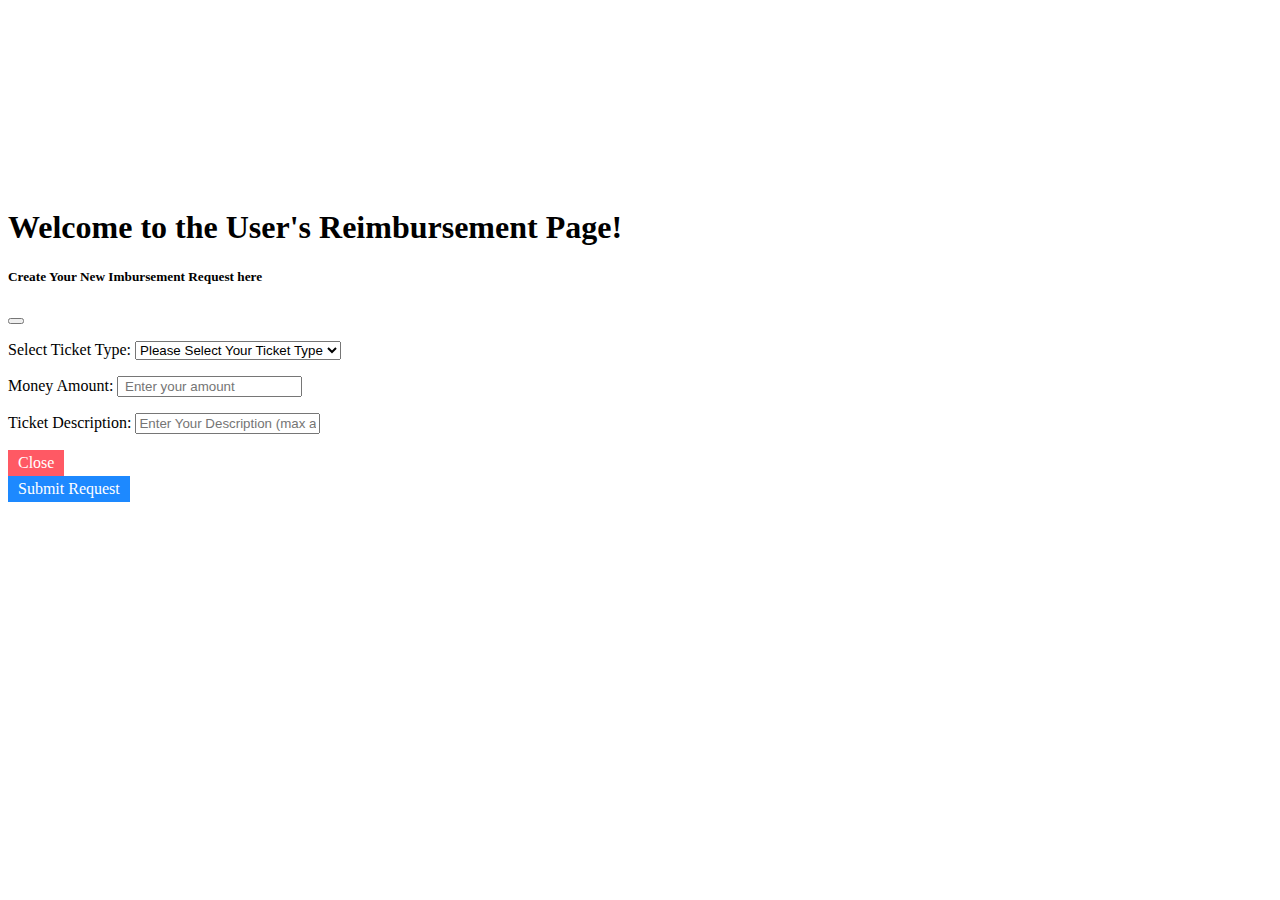
==== commit 5ebf8759: "fixed couple bugs with login. Servlet can now write object response back correctly with ticket list" ====
--- a/static/userPage.html
+++ b/static/userPage.html
@@ -16,36 +16,126 @@
 </head>
 
 <body onload="checkSessions()">
-    <div class="container-fluid" style="padding:20vh 0 0 0">
+    <div class="container" style="padding:20vh 0 0 0">
         <div class="row">
             <div class="col">
                 <div class="d-flex justify-content-center">
                     <h1>Welcome to the User's Reimbursement Page!</h1>
-                    <button id="logoutButton" class="btn btn-primary">Log out</button>
-                </div>
-            </div>
-        </div>
-        <!-- Employee -->
-        <div class="row employee-row">
-            <div class="col">
-                <div class="d-flex justify-content-center">
-                    <h1>I am employee</h1>
 
                 </div>
             </div>
         </div>
+        <div class="row">
+            <!-- User Details Section -->
+            <div class="col-sm-5 employee-row">
+                <div class="row">
+                    <!-- details page -->
+                    <div class="d-flex justify-content-center">
+                        <h3 class="welcome-employee"></h3>
+                    </div>
+                    <div class="justify-content-center">
+                        <span>User ID: </span>
+                        <span id="employeeID"></span> <br>
+                        <span>User First Name: </span>
+                        <span id="employeeFirstName"></span> <br>
+                        <span>User Last Name: </span>
+                        <span id="employeeLastName"></span> <br>
+                        <span>User Email: </span>
+                        <span id="employeeEmail"></span> <br>
+                        <button id="logoutButton" class="btn btn-primary">Log out</button>
+                    </div>
+                </div>
 
-        <!-- Manager -->
-        <div class="row manager-row">
-            <div class="col">
-                <div class="d-flex justify-content-center">
-                    <h1>I am Manager!</h1>
+            </div>
+            <!-- The Ticket Section -->
+            <div class="col-md-5 employee-row">
+                <div class="row">
+                    <div class="col">
+                        <div class="justify-content-center">
+                            <!-- Title -->
+                            <div class="row">
+                                <p>List of your Submitted Reimbursement Tickets</p>
+                            </div>
+                            <button class="btn btn-primary" data-bs-toggle="modal" data-bs-target="#newTicketModal"> New Ticket</button>
+                            <!-- Table -->
+                            <div class="row">
+                                <table class="table">
+                                    <thead>
+                                        <tr>
+                                            <th class="col-sm-2">Ticket ID</th>
+                                            <th class="col-sm-2">Reimburse Amount</th>
+                                            <th class="col-sm-2">Ticket Status</th>
+                                            <th class="col-sm-3">Ticket Description</th>
+                                            <th class="col-sm-2">Ticket Author</th>
+                                            <th class="col-sm-2">Ticket Resolver</th>
+                                            <th class="col-sm-2">Ticket Type</th>
+                                        </tr>
+                                    </thead>
+                                    <tbody id="ticketBody">
+
+                                    </tbody>
+                                </table>
+                            </div>
+                        </div>
+                    </div>
+                </div>
+            </div>
+
+            <!-- Manager -->
+            <div class="row manager-row">
+                <div class="col">
+                    <div class="d-flex justify-content-center">
+                        <h1>I am Manager!</h1>
+                    </div>
+                </div>
+            </div>
+
+        </div>
+        <!-- Employee -->
+
+        <!-- New Ticket Modal -->
+        <div class="modal" id="newTicketModal" tabindex="-1" role="dialog" aria-labelledby="newTicketModalLabel" aria-hidden="true">
+            <div class="modal-dialog" role="document">
+                <div class="modal-content">
+                    <div class="modal-header">
+                        <h5 class="modal-title">Create Your New Imbursement Request here</h5>
+                        <button type="button" class="btn-close" data-bs-dismiss="modal" aria-label="Close"></button>
+                    </div>
+
+                    <form id="newTicketForm">
+                        <div class="modal-body">
+                            <p>
+                                <label for="usertype">Select Ticket Type:</label>
+                                <select class="form-select" id="ticketType">
+                                    <option selected>Please Select Your Ticket Type</option>
+                                    <option value="1">Lodging</option>
+                                    <option value="2">Travel</option>
+                                    <option value="3">Food</option>
+                                    <option value="4">Other</option>
+                                </select>
+                            </p>
+                            <p>
+                                <label for="amount">Money Amount:</label>
+                                <input type="number" id="amountReim" class="form-control" name="amountReim" step="0.01" placeholder=" Enter your amount " required>
+                            </p>
+                            <p>
+                                <label for="description ">Ticket Description:</label>
+                                <input type="textArea" id="descriptionReim" class="form-control" name="descriptionReim " maxlength="250 " minlength="2 " placeholder="Enter Your Description (max amount of characters is 250) " required>
+                            </p>
+
+                            <div class="modal-footer ">
+                                <button type="button " class="bttn-fill bttn-sm bttn-danger bttn-no-outline " data-bs-dismiss="modal ">Close</button>
+
+                            </div>
+                        </div>
+                    </form>
+                    <button class="bttn-fill bttn-sm bttn-primary bttn-no-outline " id="newTicketButton">Submit Request</button>
                 </div>
             </div>
         </div>
 
-        <script src="./js/ejs.js"></script>
-        <script src="./js/userPage.js"></script>
+        <script src="./js/ejs.js "></script>
+        <script src="./js/userPage.js "></script>
 </body>
 
 </html>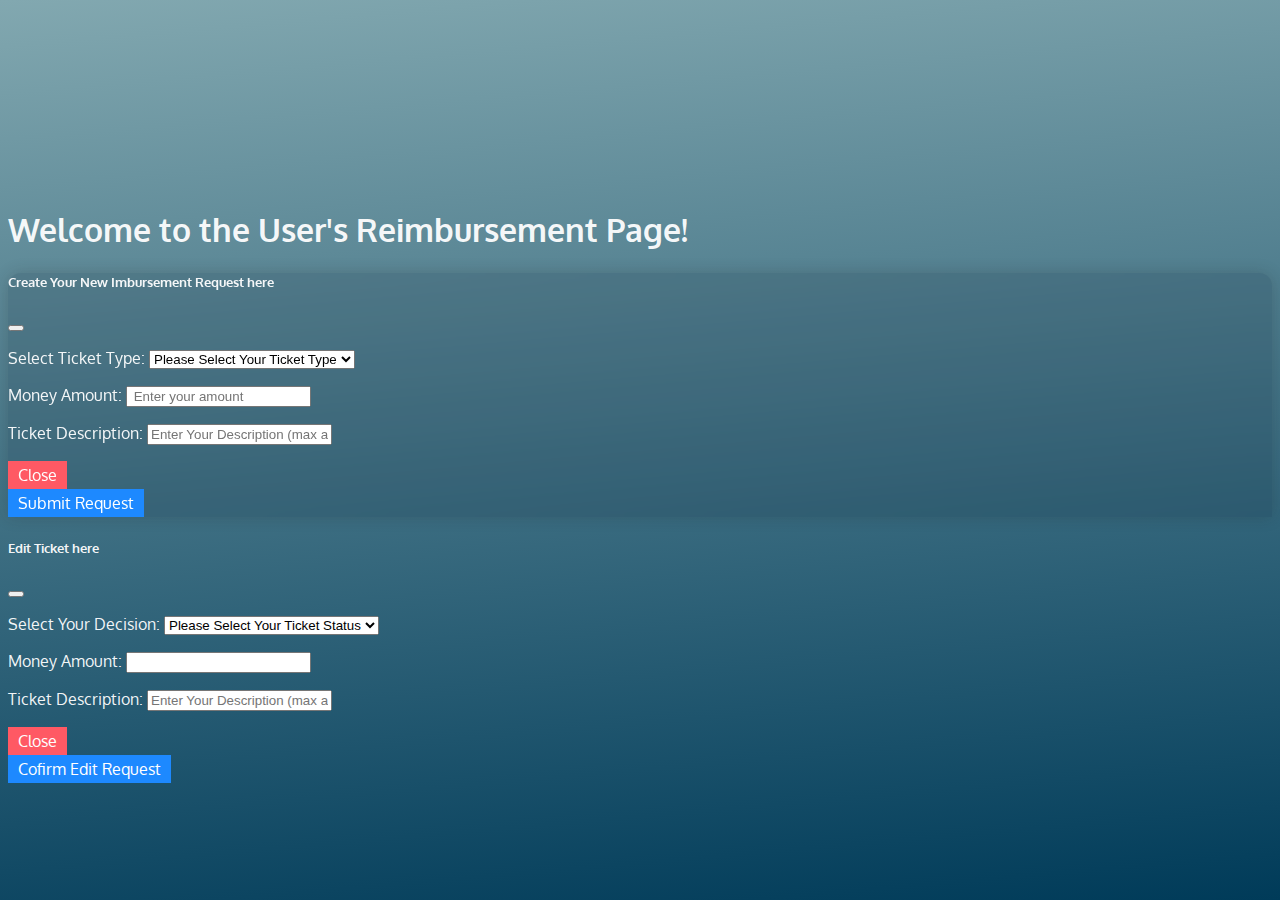
==== commit 3e5f34b6: "Manager can approve/deny (edit status) status ticket as well as seeing all employee's tickets" ====
--- a/static/userPage.html
+++ b/static/userPage.html
@@ -9,13 +9,14 @@
     <link href="https://cdn.jsdelivr.net/npm/bootstrap@5.0.2/dist/css/bootstrap.min.css" rel="stylesheet" integrity="sha384-EVSTQN3/azprG1Anm3QDgpJLIm9Nao0Yz1ztcQTwFspd3yD65VohhpuuCOmLASjC" crossorigin="anonymous">
 
     <link rel="stylesheet" href="./styles/bttn.css">
+    <link rel="stylesheet" href="./styles/custom.css">
     <link href="//maxcdn.bootstrapcdn.com/font-awesome/4.7.0/css/font-awesome.min.css" rel="stylesheet">
     <script src="https://cdnjs.cloudflare.com/ajax/libs/jquery/3.0.0/jquery.min.js"></script>
 
     <title>Index page</title>
 </head>
 
-<body onload="checkSessions()">
+<body class="grad-blue" onload="checkSessions()">
     <div class="container" style="padding:20vh 0 0 0">
         <div class="row">
             <div class="col">
@@ -26,14 +27,17 @@
             </div>
         </div>
         <div class="row">
+            <!-- Employee -->
             <!-- User Details Section -->
-            <div class="col-sm-5 employee-row">
-                <div class="row">
+            <div class="col-sm-4 employee-row">
+                <div class="row user-box">
                     <!-- details page -->
-                    <div class="d-flex justify-content-center">
-                        <h3 class="welcome-employee"></h3>
+                    <div class="">
+                        <h3 class="">User Details</h3>
                     </div>
                     <div class="justify-content-center">
+                        <span>Usernamme: </span>
+                        <span id="employeeUserName"></span> <br>
                         <span>User ID: </span>
                         <span id="employeeID"></span> <br>
                         <span>User First Name: </span>
@@ -42,13 +46,12 @@
                         <span id="employeeLastName"></span> <br>
                         <span>User Email: </span>
                         <span id="employeeEmail"></span> <br>
-                        <button id="logoutButton" class="btn btn-primary">Log out</button>
-                    </div>
-                </div>
-
+                        <button id="logoutEmployeeButton" class="bttn-bordered bttn-md btn btn-danger float-right">Log out</button>
+                    </div>
+                </div>
             </div>
             <!-- The Ticket Section -->
-            <div class="col-md-5 employee-row">
+            <div class="col-md-8 employee-row user-box">
                 <div class="row">
                     <div class="col">
                         <div class="justify-content-center">
@@ -56,7 +59,7 @@
                             <div class="row">
                                 <p>List of your Submitted Reimbursement Tickets</p>
                             </div>
-                            <button class="btn btn-primary" data-bs-toggle="modal" data-bs-target="#newTicketModal"> New Ticket</button>
+                            <button class="bttn-fill bttn-sm bttn-warning bttn-no-outline" data-bs-toggle="modal" data-bs-target="#newTicketModal"> New Ticket</button>
                             <!-- Table -->
                             <div class="row">
                                 <table class="table">
@@ -71,7 +74,7 @@
                                             <th class="col-sm-2">Ticket Type</th>
                                         </tr>
                                     </thead>
-                                    <tbody id="ticketBody">
+                                    <tbody id="ticketEmployeeBody" class="white-txt">
 
                                     </tbody>
                                 </table>
@@ -82,21 +85,66 @@
             </div>
 
             <!-- Manager -->
-            <div class="row manager-row">
-                <div class="col">
+            <!-- Manager Details Section -->
+            <div class="col-sm-4 manager-row">
+                <div class="row user-box">
+                    <!-- details page -->
                     <div class="d-flex justify-content-center">
-                        <h1>I am Manager!</h1>
-                    </div>
-                </div>
-            </div>
-
-        </div>
-        <!-- Employee -->
+                        <h3 class="welcome-manager"></h3>
+                    </div>
+                    <div class="justify-content-center">
+                        <span>User ID: </span>
+                        <span id="managerID"></span> <br>
+                        <span>User First Name: </span>
+                        <span id="managerFirstName"></span> <br>
+                        <span>User Last Name: </span>
+                        <span id="managerLastName"></span> <br>
+                        <span>User Email: </span>
+                        <span id="managerEmail"></span> <br>
+                        <button id="logoutManagerButton" class="bttn-bordered bttn-md btn btn-danger float-right">Log out</button>
+                    </div>
+                </div>
+            </div>
+            <!-- The Ticket Section -->
+            <div class="col-md-8 manager-row">
+                <div class="row user-box">
+                    <div class="col">
+                        <div class="justify-content-center">
+                            <!-- Title -->
+                            <div class="row">
+                                <p>List of Every Employee's Submitted Reimbursement Tickets</p>
+                            </div>
+
+                            <!-- Table -->
+                            <div class="row">
+                                <table class="table">
+                                    <thead>
+                                        <tr>
+                                            <th class="col-sm-2">Ticket ID</th>
+                                            <th class="col-sm-2">Reimburse Amount</th>
+                                            <th class="col-sm-2">Ticket Status</th>
+                                            <th class="col-sm-3">Ticket Description</th>
+                                            <th class="col-sm-2">Ticket Author</th>
+                                            <th class="col-sm-2">Ticket Resolver</th>
+                                            <th class="col-sm-2">Ticket Type</th>
+                                        </tr>
+                                    </thead>
+                                    <tbody id="ticketManagerBody" class="white-txt">
+
+                                    </tbody>
+                                </table>
+                            </div>
+                        </div>
+                    </div>
+                </div>
+            </div>
+        </div>
+
 
         <!-- New Ticket Modal -->
         <div class="modal" id="newTicketModal" tabindex="-1" role="dialog" aria-labelledby="newTicketModalLabel" aria-hidden="true">
             <div class="modal-dialog" role="document">
-                <div class="modal-content">
+                <div class="modal-content transparent-div">
                     <div class="modal-header">
                         <h5 class="modal-title">Create Your New Imbursement Request here</h5>
                         <button type="button" class="btn-close" data-bs-dismiss="modal" aria-label="Close"></button>
@@ -134,8 +182,47 @@
             </div>
         </div>
 
-        <script src="./js/ejs.js "></script>
-        <script src="./js/userPage.js "></script>
+        <!-- Edit Ticket Modal -->
+        <div class="modal" id="modalTicket" tabindex="-1" role="dialog" aria-labelledby="newTicketModalLabel" aria-hidden="true">
+            <div class="modal-dialog" role="document">
+                <div class="modal-content">
+                    <div class="modal-header">
+                        <h5 class="modal-title">Edit Ticket here</h5>
+                        <button type="button" class="btn-close" data-bs-dismiss="modal" aria-label="Close"></button>
+                    </div>
+
+                    <form id="editTicketForm">
+                        <div class="modal-body">
+                            <p>
+                                <label for="usertype">Select Your Decision:</label>
+                                <select class="form-select" id="editTicketStatus">
+                                    <option selected>Please Select Your Ticket Status</option>
+                                    <option value="0">PENDING</option>
+                                    <option value="1">Approved</option>
+                                    <option value="2">Denied</option>
+
+                                </select>
+                            </p>
+                            <p>
+                                <label for="amount">Money Amount:</label>
+                                <input type="number" id="editTicketAmount" class="form-control">
+                            </p>
+                            <p>
+                                <label for="description ">Ticket Description:</label>
+                                <input type="textArea" id="editTicketDescription" class="form-control" name="descriptionReim " maxlength="250 " minlength="2 " placeholder="Enter Your Description (max amount of characters is 250) " required>
+                            </p>
+
+                            <div class="modal-footer ">
+                                <button type="button" class="bttn-fill bttn-sm bttn-danger bttn-no-outline " data-bs-dismiss="modal ">Close</button>
+                            </div>
+                        </div>
+                    </form>
+                    <button class="bttn-fill bttn-sm bttn-primary bttn-no-outline" id="editTicketButton">Cofirm Edit Request</button>
+                </div>
+            </div>
+        </div>
+
+        <script src="./js/userPage.js " defer></script>
 </body>
 
 </html>--- a/static/styles/custom.css
+++ b/static/styles/custom.css
@@ -0,0 +1,53 @@
+@import url('https://fonts.googleapis.com/css2?family=Oxygen:wght@300&display=swap');
+html,
+body {
+    min-height: 100%;
+}
+
+body {
+    background: rgb(2, 0, 36);
+    background: linear-gradient(180deg, #020024 0%, #072a35 53%, #0c225c 100%);
+    color: #fffffff1;
+    font-family: 'Oxygen', sans-serif;
+    background-repeat: no-repeat;
+    background-size: 100% 100%;
+}
+
+.grad-blue {
+    background: rgb(130, 168, 176);
+    background: linear-gradient(175deg, rgba(130, 168, 176, 1) 0%, rgba(0, 59, 89, 1) 100%);
+    background-size: cover;
+}
+
+.transparent-div {
+    box-shadow: 0 0 1rem 0 rgba(34, 33, 33, 0.2);
+    border-radius: 13px 13px 0px 0px;
+    background-color: #0c203627;
+    backdrop-filter: blur(8px);
+    margin: 0;
+}
+
+.user-box {
+    box-shadow: 0 0 1rem 0 rgba(41, 41, 41, 0.2);
+    border-radius: 13px;
+    background-color: #031f3d27;
+    backdrop-filter: blur(8px);
+    margin: 0;
+    padding: 16px;
+}
+
+.font-size-md {
+    font-size: 24px;
+}
+
+.white-txt {
+    color: white;
+}
+
+.red-txt {
+    color: red;
+}
+
+.float-right {
+    float: right;
+}